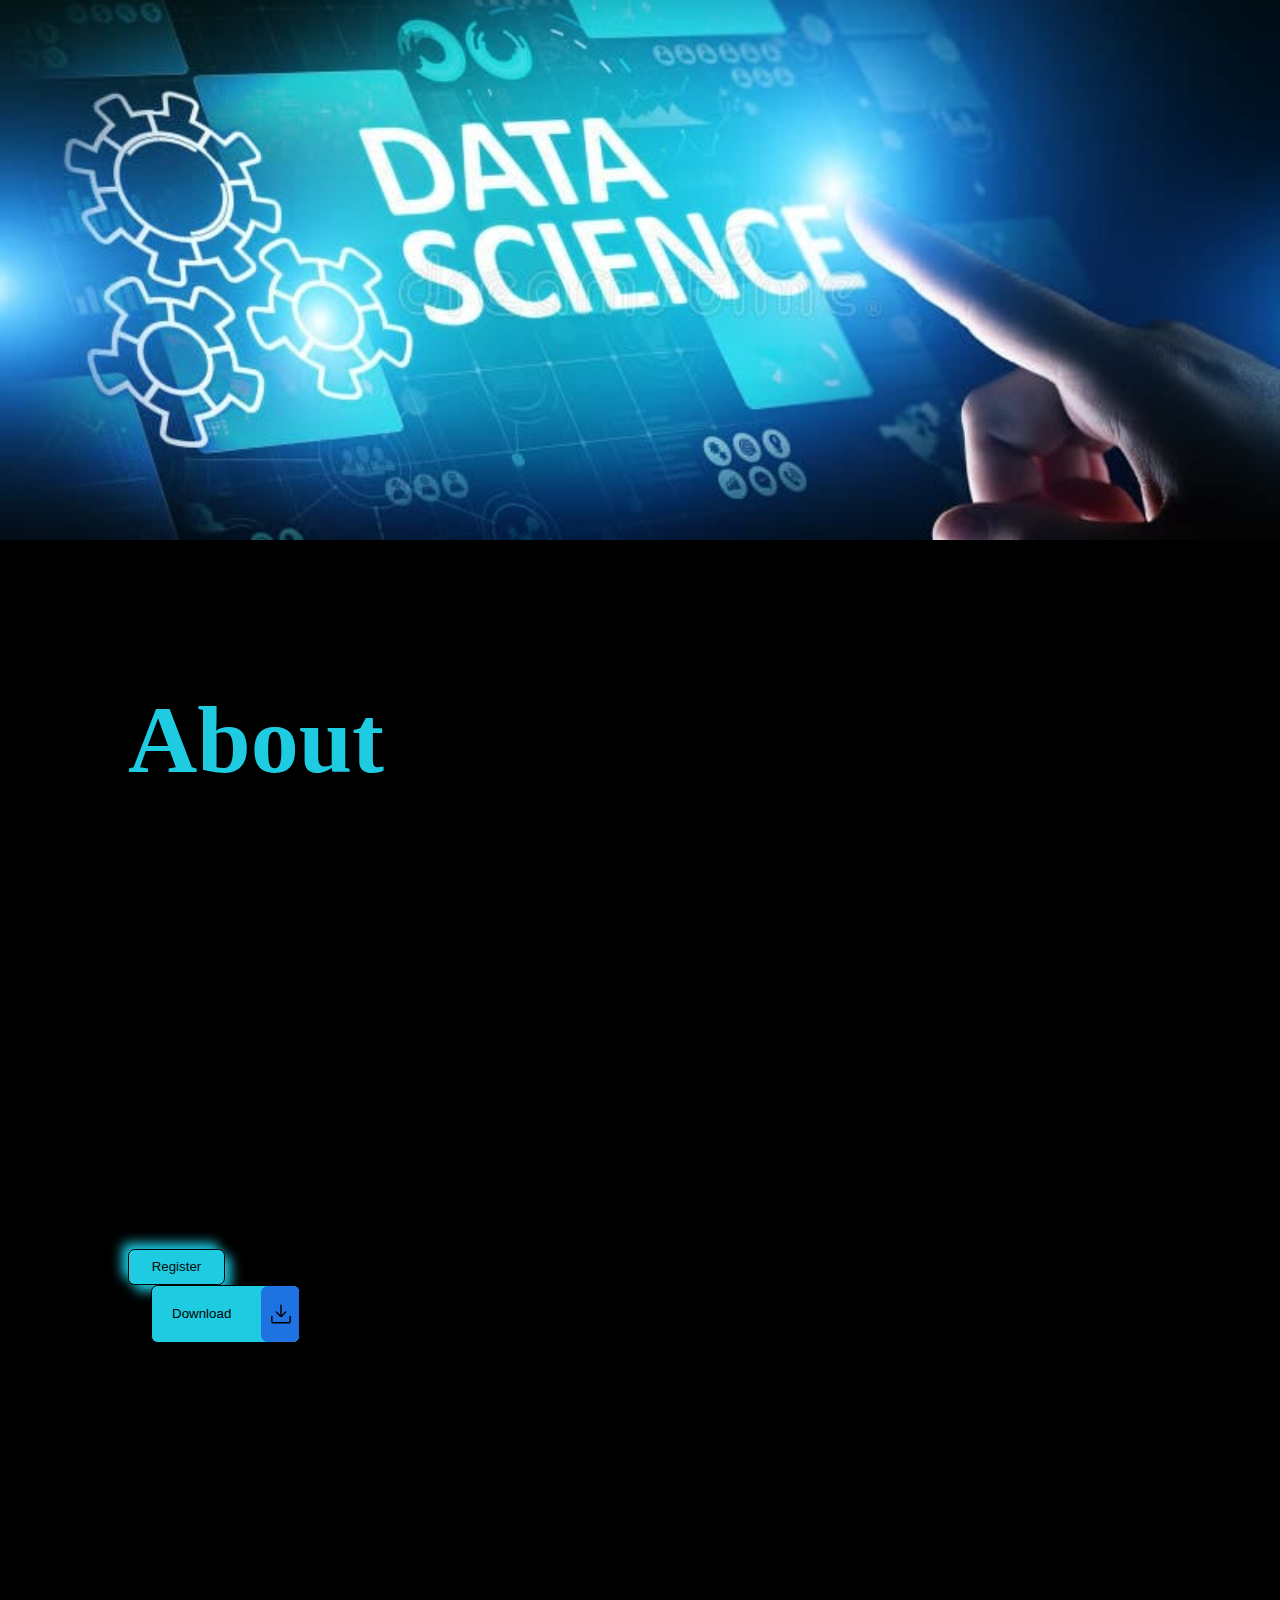
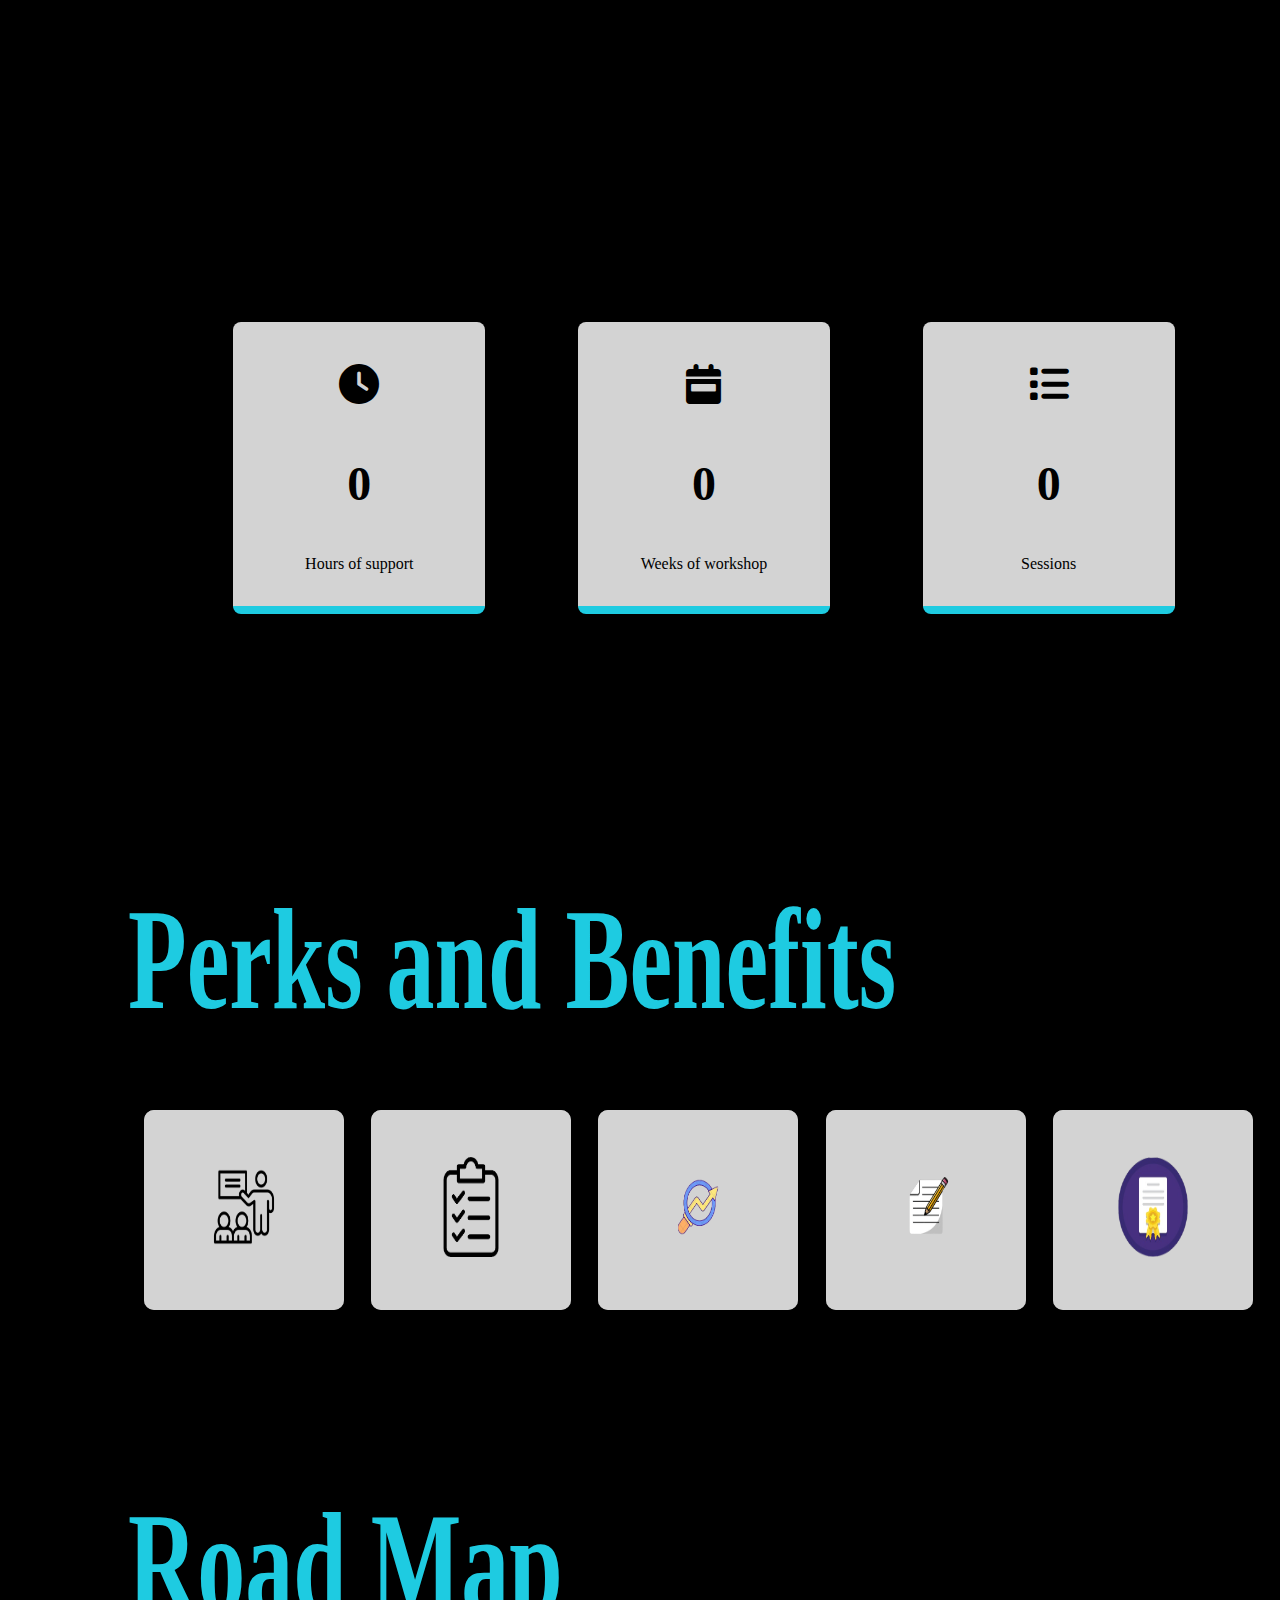
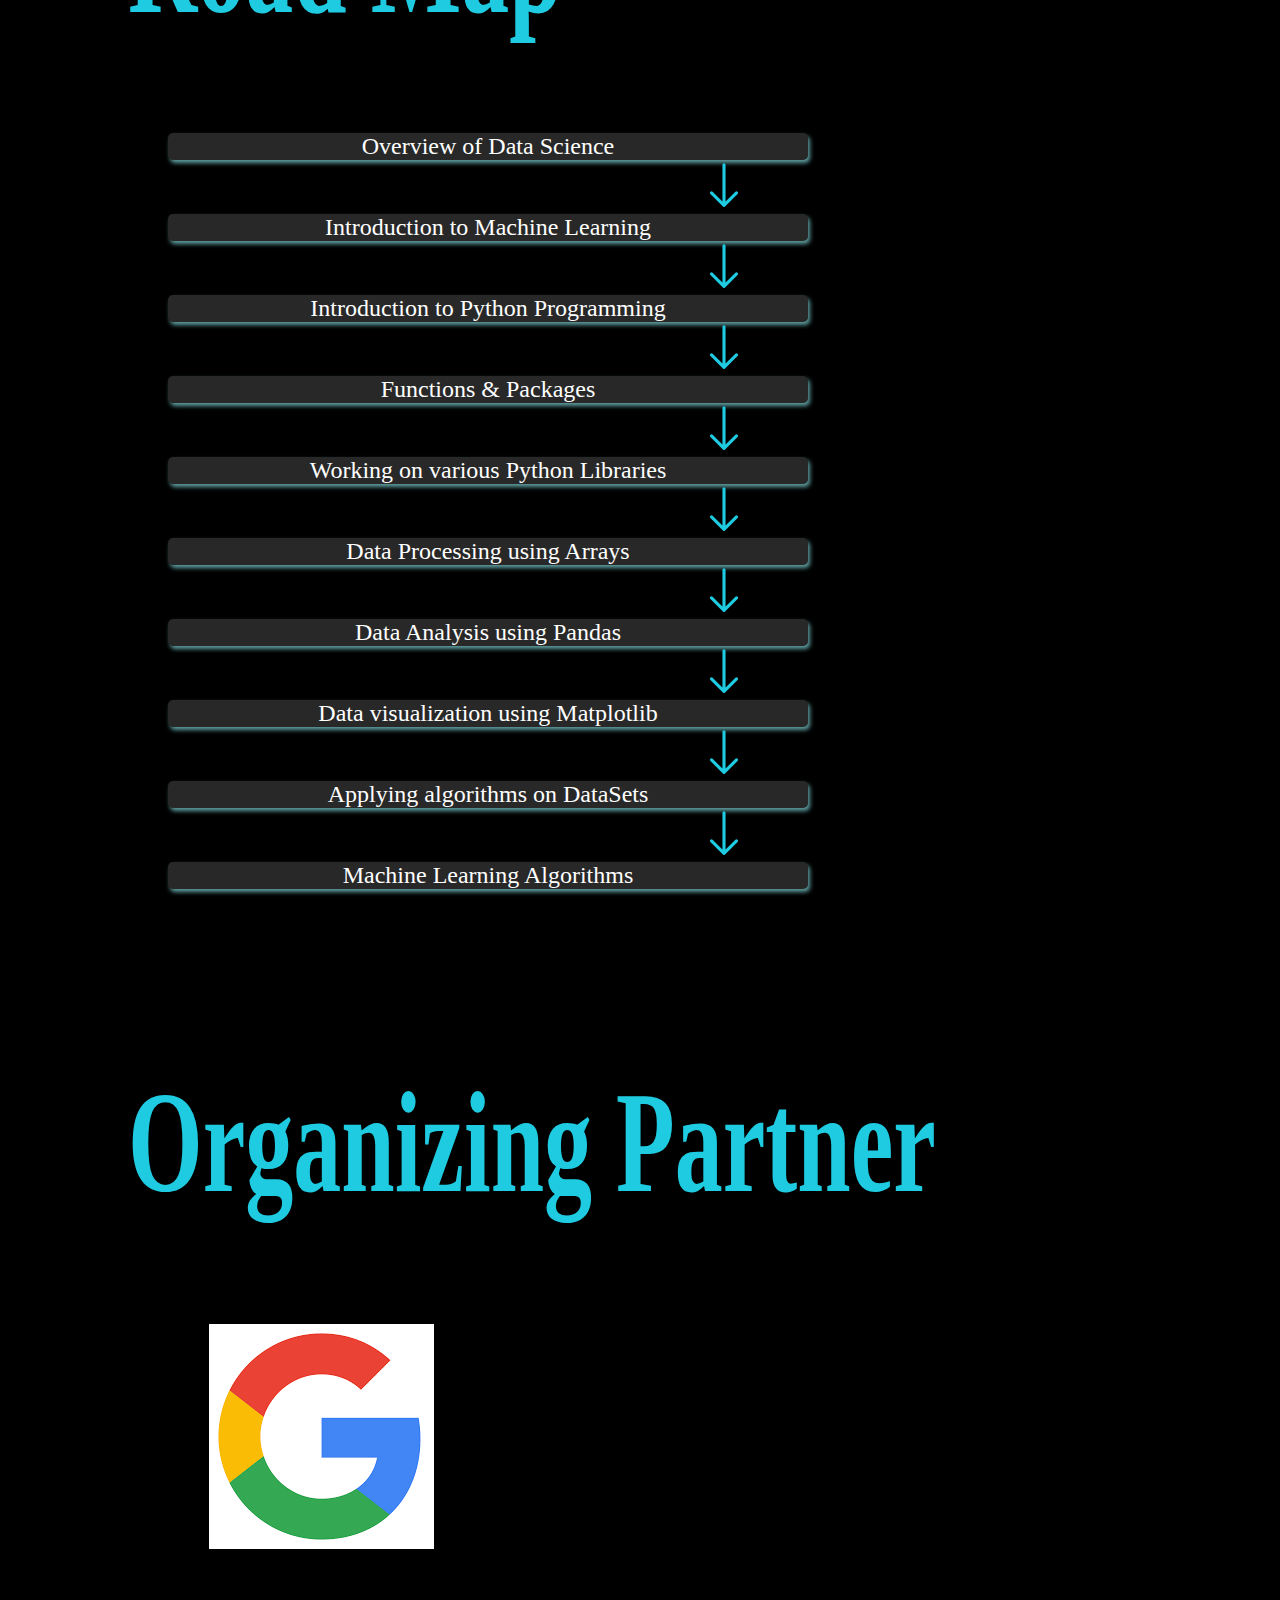
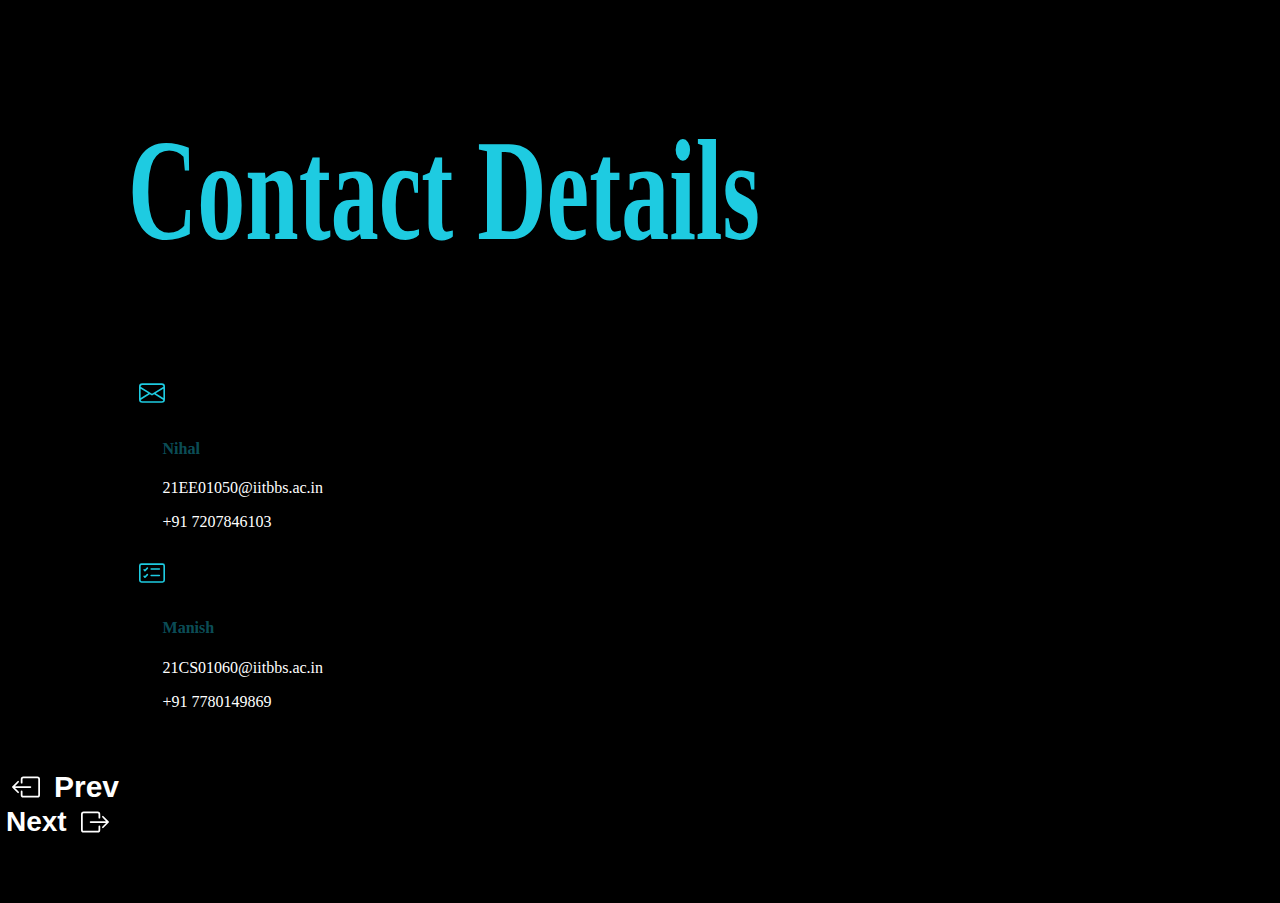
==== info.html @ 993316a5 "Add files via upload" ====
<!DOCTYPE html>
<html lang="en">
<head>
    <meta charset="UTF-8">
    <meta name="viewport" content="width=device-width, initial-scale=1.0">
    <title>Sanchar</title>
    <link rel="stylesheet" href="pr.css"/>
    <link href="https://cdn.jsdelivr.net/npm/bootstrap@5.3.2/dist/css/bootstrap.min.css" rel="stylesheet" integrity="sha384-T3c6CoIi6uLrA9TneNEoa7RxnatzjcDSCmG1MXxSR1GAsXEV/Dwwykc2MPK8M2HN" crossorigin="anonymous">
        <script src="https://cdn.jsdelivr.net/npm/bootstrap@5.3.2/dist/js/bootstrap.bundle.min.js" integrity="sha384-C6RzsynM9kWDrMNeT87bh95OGNyZPhcTNXj1NW7RuBCsyN/o0jlpcV8Qyq46cDfL" crossorigin="anonymous"></script>
        <link rel="stylesheet" href="https://unpkg.com/aos@next/dist/aos.css" />
        <link rel="stylesheet" href="https://cdnjs.cloudflare.com/ajax/libs/font-awesome/6.4.2/css/all.min.css">
    <link rel="stylesheet" href="https://fonts.googleapis.com/css2?family=Poppins:wght@400;600&display=swap">
</head>
<body>

<!--MAIN IMAGE-->
<section class="container1"></section>

<!--About Page-->
<section id="aboutpage">
    <div class="container2">
        <div class="contact-title" data-aos="fade-left" data-aos-delay="100" data-splitting="chars" style="color: rgb(30,203,225)";><h2>About</h2></div>
        <div id="about" class="p-4" data-aos="flip-right" data-aos-delay="100">
            <p>We believe that data science is the key to unlocking the immense potential hidden within vast amounts of information. Our goal is to provide you with the knowledge, tools, and resources you need to navigate the ever-evolving field of data science and stay at the forefront of this exciting industry.</p>
            <br><br>
            <p data-aos="fade-left" data-aos-delay="100">Time Duration: 6 Weeks Program</p>
            <p data-aos="fade-left" data-aos-delay="100">Timeline: Batch 2: 15 Jul / 1 Aug 2023</p>
        </div>
    </div>
</section>

<!--Download Section-->
<section id="btn" style="padding-top: 4%;">
    <div class="log col-md-12 d-flex align-items-center justify-content-center">
        <button class="reg"> Register</button>
        <button class="buttondwn down d-flex" type="button">
        <span class="button__text">Download</span>
        <span class="button__icon"><svg xmlns="http://www.w3.org/2000/svg" style="color: black;" viewBox="0 0 35 35" id="bdd05811-e15d-428c-bb53-8661459f9307" data-name="Layer 2" class="svg"><path d="M17.5,22.131a1.249,1.249,0,0,1-1.25-1.25V2.187a1.25,1.25,0,0,1,2.5,0V20.881A1.25,1.25,0,0,1,17.5,22.131Z"></path><path d="M17.5,22.693a3.189,3.189,0,0,1-2.262-.936L8.487,15.006a1.249,1.249,0,0,1,1.767-1.767l6.751,6.751a.7.7,0,0,0,.99,0l6.751-6.751a1.25,1.25,0,0,1,1.768,1.767l-6.752,6.751A3.191,3.191,0,0,1,17.5,22.693Z"></path><path d="M31.436,34.063H3.564A3.318,3.318,0,0,1,.25,30.749V22.011a1.25,1.25,0,0,1,2.5,0v8.738a.815.815,0,0,0,.814.814H31.436a.815.815,0,0,0,.814-.814V22.011a1.25,1.25,0,1,1,2.5,0v8.738A3.318,3.318,0,0,1,31.436,34.063Z"></path></svg></span>
        </button>
    </div>
</section>

<!--Learn Page-->
<section id="learnpage">
    <div class="container3">
        <div class="contact-title" data-aos="zoom-in-up " data-aos-offset="300" data-aos-delay="100" style="color: rgb(30,203,225)";><h2 style="padding-top: 7%;">What Will You Learn</h2></div>
        <section data-aos="zoom-in-up " data-aos="zoom-in-down" data-aos-offset="300" data-aos-delay="100"id="learn" class="p-4">
            <div id="box1" data-aos="fade-right" data-aos-delay="100"></div>
            <p>Data science is domain of study that deals with vast volumes of data using modern tools and techniques to find unseen patterns, derive meaningful information, and make business decisions. Data science uses complex machine learning algorithms to build predictive models.</p>
        </section>
        <div data-aos="fade-left" data-aos-delay="100" id="box2"></div>
    </div>
</section>

<!--Count Down Page-->
<section id="js">
    <div class="wrappera">
        <div class="containera">
            <i class="fa-solid fa-clock" style="color: black;"></i>
            <span class="num" data-val="32">0</span>
            <span class="text">Hours of support</span>
        </div>
        <div class="containera">
            <i class="fa-solid fa-calendar-week" style="color: black;"></i>
            <span class="num" data-val="6">0</span>
            <span class="text">Weeks of workshop</span>
        </div>
        <div class="containera">
            <i class="fa-solid fa-list" style="color: black;"></i>
            <span class="num" data-val="10">0</span>
            <span class="text">Sessions</span>
        </div>
    </div>
</section>


<!--Perks and Benefits Page-->
<section id="pb">
     <div class="contact-title"><h2>Perks and Benefits</h2></div>
     <div  class="masonry-grid col-md-12 ">
        <div class="book masonry-item">
            <p>Live Online Internship and Training</p>
            <div class="cover">
                <p><img src="training.png" width="70px" height="100px"></p>
            </div>
        </div>
        <div class="book masonry-item">
            <p>Wissenaire IIT Bhubaneswar Certification</p>
            <div class="cover">
                <p><img src="comp_cer.png"  width="70px" height="100px"/></p>
            </div>
        </div>
        <div class="book masonry-item">
            <p>Student Progress Tracking through <br>our LMS</p>
            <div class="cover">
                <p><img src="tracking.png"  width="70px" height="100px"/></p>
            </div>
        </div>
        <div class="book masonry-item">
            <p>Classroom <br> Notes</p>
            <div class="cover">
                <p><img src="notes.png"  width="70px" height="100px"/></p>
            </div>
        </div>
        <div class="book masonry-item">
            <p>Certificate of Internship with project mention</p>
            <div class="cover">
                <p><img src="wiss_cer.png"  width="70px" height="100px"/></p>
            </div>
        </div>
    
</section>

<!--RoadMap Page-->
<section id="syllabuspage">
        <div class="contact-title" style="color: rgb(30,203,225)";> <h2>Road Map</h2></div>
        <section id="syllabus">
             &nbsp;
        <ul class="col-md-12 row d-flex flex-column align-items-center justify-content-center">
                <li>Overview of Data Science</li>
                <svg xmlns="http://www.w3.org/2000/svg" width="50" height="50" fill="rgb(30,203,225)" class="bi bi-arrow-down" viewBox="0 0 16 16">
                    <path fill-rule="evenodd" d="M8 1a.5.5 0 0 1 .5.5v11.793l3.146-3.147a.5.5 0 0 1 .708.708l-4 4a.5.5 0 0 1-.708 0l-4-4a.5.5 0 0 1 .708-.708L7.5 13.293V1.5A.5.5 0 0 1 8 1z"/>
                  </svg>
                <li>Introduction to Machine Learning</li>
                <svg xmlns="http://www.w3.org/2000/svg" width="50" height="50" fill="rgb(30,203,225)" class="bi bi-arrow-down" viewBox="0 0 16 16">
                    <path fill-rule="evenodd" d="M8 1a.5.5 0 0 1 .5.5v11.793l3.146-3.147a.5.5 0 0 1 .708.708l-4 4a.5.5 0 0 1-.708 0l-4-4a.5.5 0 0 1 .708-.708L7.5 13.293V1.5A.5.5 0 0 1 8 1z"/>
                  </svg>
                <li>Introduction to Python Programming</li>
                <svg xmlns="http://www.w3.org/2000/svg" width="50" height="50" fill="rgb(30,203,225)" class="bi bi-arrow-down" viewBox="0 0 16 16">
                    <path fill-rule="evenodd" d="M8 1a.5.5 0 0 1 .5.5v11.793l3.146-3.147a.5.5 0 0 1 .708.708l-4 4a.5.5 0 0 1-.708 0l-4-4a.5.5 0 0 1 .708-.708L7.5 13.293V1.5A.5.5 0 0 1 8 1z"/>
                  </svg>
                <li>Functions & Packages</li>
                <svg xmlns="http://www.w3.org/2000/svg" width="50" height="50" fill="rgb(30,203,225)" class="bi bi-arrow-down" viewBox="0 0 16 16">
                    <path fill-rule="evenodd" d="M8 1a.5.5 0 0 1 .5.5v11.793l3.146-3.147a.5.5 0 0 1 .708.708l-4 4a.5.5 0 0 1-.708 0l-4-4a.5.5 0 0 1 .708-.708L7.5 13.293V1.5A.5.5 0 0 1 8 1z"/>
                  </svg>
                <li>Working on various Python Libraries</li>
                <svg xmlns="http://www.w3.org/2000/svg" width="50" height="50" fill="rgb(30,203,225)" class="bi bi-arrow-down" viewBox="0 0 16 16">
                    <path fill-rule="evenodd" d="M8 1a.5.5 0 0 1 .5.5v11.793l3.146-3.147a.5.5 0 0 1 .708.708l-4 4a.5.5 0 0 1-.708 0l-4-4a.5.5 0 0 1 .708-.708L7.5 13.293V1.5A.5.5 0 0 1 8 1z"/>
                  </svg>
                <li>Data Processing using Arrays</li>
                <svg xmlns="http://www.w3.org/2000/svg" width="50" height="50" fill="rgb(30,203,225)" class="bi bi-arrow-down" viewBox="0 0 16 16">
                    <path fill-rule="evenodd" d="M8 1a.5.5 0 0 1 .5.5v11.793l3.146-3.147a.5.5 0 0 1 .708.708l-4 4a.5.5 0 0 1-.708 0l-4-4a.5.5 0 0 1 .708-.708L7.5 13.293V1.5A.5.5 0 0 1 8 1z"/>
                  </svg>
                <li>Data Analysis using Pandas</li>
                <svg xmlns="http://www.w3.org/2000/svg" width="50" height="50" fill="rgb(30,203,225)" class="bi bi-arrow-down" viewBox="0 0 16 16">
                    <path fill-rule="evenodd" d="M8 1a.5.5 0 0 1 .5.5v11.793l3.146-3.147a.5.5 0 0 1 .708.708l-4 4a.5.5 0 0 1-.708 0l-4-4a.5.5 0 0 1 .708-.708L7.5 13.293V1.5A.5.5 0 0 1 8 1z"/>
                  </svg>
                <li>Data visualization using Matplotlib</li>
                <svg xmlns="http://www.w3.org/2000/svg" width="50" height="50" fill="rgb(30,203,225)" class="bi bi-arrow-down" viewBox="0 0 16 16">
                    <path fill-rule="evenodd" d="M8 1a.5.5 0 0 1 .5.5v11.793l3.146-3.147a.5.5 0 0 1 .708.708l-4 4a.5.5 0 0 1-.708 0l-4-4a.5.5 0 0 1 .708-.708L7.5 13.293V1.5A.5.5 0 0 1 8 1z"/>
                  </svg>
                <li>Applying algorithms on DataSets</li>
                <svg xmlns="http://www.w3.org/2000/svg" width="50" height="50" fill="rgb(30,203,225)" class="bi bi-arrow-down" viewBox="0 0 16 16">
                    <path fill-rule="evenodd" d="M8 1a.5.5 0 0 1 .5.5v11.793l3.146-3.147a.5.5 0 0 1 .708.708l-4 4a.5.5 0 0 1-.708 0l-4-4a.5.5 0 0 1 .708-.708L7.5 13.293V1.5A.5.5 0 0 1 8 1z"/>
                  </svg>
                <li>Machine Learning Algorithms</li>
        </ul>
    </section> 
</section>

<!--Organizing Partner-->
<section  id="op">
    <div class="contact-title"><h2>Organizing Partner</h2></div>
    <div class="img-fluid">
    <img class="col-lg-4" src="[data-uri]" alt="op"/>
    </div>
</section>


<!--Contact Page-->
<section  id="contact">
        <div class="contact-title"><h2>Contact Details</h2></div>
        <div class="row">
            <div class="col-lg-4 col-md-6">
                <div class="contact-item d-flex">
                    <div class="circle">
                        <div class="social-link1">
                    <svg xmlns="http://www.w3.org/2000/svg" width="26" height="26" fill="rgb(30,203,225)"  class="bi bi-envelope" viewBox="0 0 16 16">
                        <path d="M0 4a2 2 0 0 1 2-2h12a2 2 0 0 1 2 2v8a2 2 0 0 1-2 2H2a2 2 0 0 1-2-2V4Zm2-1a1 1 0 0 0-1 1v.217l7 4.2 7-4.2V4a1 1 0 0 0-1-1H2Zm13 2.383-4.708 2.825L15 11.105V5.383Zm-.034 6.876-5.64-3.471L8 9.583l-1.326-.795-5.64 3.47A1 1 0 0 0 2 13h12a1 1 0 0 0 .966-.741ZM1 11.105l4.708-2.897L1 5.383v5.722Z"/>
                      </svg>
                    </div>
                    <i class="bi bi-envelope"></i>
                   </div>
                    <div class="con">
                        <h4 class="title"><a href="#" onclick="title()">Nihal</a></h4>
                        <p class="desa">21EE01050@iitbbs.ac.in</p>
                        <p class="desb">+91 7207846103</p>
                    </div>
                </div>
            </div>
            <div class="col-lg-4 col-md-6">
                <div class="contact-item d-flex">
                    <div class="circle">
                        <div class="social-link2">

                    <svg xmlns="http://www.w3.org/2000/svg" width="26" height="26" fill="rgb(30,203,225)" class="bi bi-card-checklist" viewBox="0 0 16 16">
                        <path d="M14.5 3a.5.5 0 0 1 .5.5v9a.5.5 0 0 1-.5.5h-13a.5.5 0 0 1-.5-.5v-9a.5.5 0 0 1 .5-.5h13zm-13-1A1.5 1.5 0 0 0 0 3.5v9A1.5 1.5 0 0 0 1.5 14h13a1.5 1.5 0 0 0 1.5-1.5v-9A1.5 1.5 0 0 0 14.5 2h-13z"/>
                        <path d="M7 5.5a.5.5 0 0 1 .5-.5h5a.5.5 0 0 1 0 1h-5a.5.5 0 0 1-.5-.5zm-1.496-.854a.5.5 0 0 1 0 .708l-1.5 1.5a.5.5 0 0 1-.708 0l-.5-.5a.5.5 0 1 1 .708-.708l.146.147 1.146-1.147a.5.5 0 0 1 .708 0zM7 9.5a.5.5 0 0 1 .5-.5h5a.5.5 0 0 1 0 1h-5a.5.5 0 0 1-.5-.5zm-1.496-.854a.5.5 0 0 1 0 .708l-1.5 1.5a.5.5 0 0 1-.708 0l-.5-.5a.5.5 0 0 1 .708-.708l.146.147 1.146-1.147a.5.5 0 0 1 .708 0z"/>
                    </svg>
                </div>
                    <i class="bi bi-card-checklist" data-aos="fade-on"></i>
                </div>
                    <div class="con">
                        <h4 class="title"><a href="#" onclick="title()">Manish</a></h4>
                        <p class="desa">21CS01060@iitbbs.ac.in</p>
                        <p class="desb">+91 7780149869</p>
                    </div>
                </div>
            </div>
        </div>
</section>
   
<!--End Buttion Page-->
<section id="next">
 <div class= "d-flex align-items-center justify-content-center">
    <button class="button">
    <svg xmlns="http://www.w3.org/2000/svg" width="28" height="28" fill="currentColor" class="bi bi-box-arrow-left" viewBox="0 0 16 16">
        <path fill-rule="evenodd" d="M6 12.5a.5.5 0 0 0 .5.5h8a.5.5 0 0 0 .5-.5v-9a.5.5 0 0 0-.5-.5h-8a.5.5 0 0 0-.5.5v2a.5.5 0 0 1-1 0v-2A1.5 1.5 0 0 1 6.5 2h8A1.5 1.5 0 0 1 16 3.5v9a1.5 1.5 0 0 1-1.5 1.5h-8A1.5 1.5 0 0 1 5 12.5v-2a.5.5 0 0 1 1 0v2z"/>
        <path fill-rule="evenodd" d="M.146 8.354a.5.5 0 0 1 0-.708l3-3a.5.5 0 1 1 .708.708L1.707 7.5H10.5a.5.5 0 0 1 0 1H1.707l2.147 2.146a.5.5 0 0 1-.708.708l-3-3z"/>
    </svg>
        <p class="prev" style="color: white; font-size: 30px;">Prev</p>
    </button>
    <button class="button">
    <p class="next"  style="font-size: 28px;">Next</p>
    <svg xmlns="http://www.w3.org/2000/svg" width="28" height="28" fill="currentColor" class="bi bi-box-arrow-right" viewBox="0 0 16 16">
        <path fill-rule="evenodd" d="M10 12.5a.5.5 0 0 1-.5.5h-8a.5.5 0 0 1-.5-.5v-9a.5.5 0 0 1 .5-.5h8a.5.5 0 0 1 .5.5v2a.5.5 0 0 0 1 0v-2A1.5 1.5 0 0 0 9.5 2h-8A1.5 1.5 0 0 0 0 3.5v9A1.5 1.5 0 0 0 1.5 14h8a1.5 1.5 0 0 0 1.5-1.5v-2a.5.5 0 0 0-1 0v2z"/>
        <path fill-rule="evenodd" d="M15.854 8.354a.5.5 0 0 0 0-.708l-3-3a.5.5 0 0 0-.708.708L14.293 7.5H5.5a.5.5 0 0 0 0 1h8.793l-2.147 2.146a.5.5 0 0 0 .708.708l3-3z"/>
    </svg>
    </button>
 </div>
</section>


<!--Java Script-->
<script>
   function title() 
 {
    const ans="./index.html";
    window.location.href=ans;
  }
  </script>
  <script>
    var cnt1 = document.getElementsByClassName("container1")[0];
var syl= document.getElementById("syllabus");
document.getElementsByClassName("line")[0].style.height =`${syl.getBoundingClientRect().top - syl.getBoundingClientRect().bottom}px` 
var lrn = document.getElementById("learn");
var box = document.getElementById("box1");

  </script>

<script src="https://code.jquery.com/jquery-3.5.1.slim.min.js"></script>
<script src="https://cdn.jsdelivr.net/npm/@popperjs/core@2.5.3/dist/umd/popper.min.js"></script>
<script src="https://maxcdn.bootstrapcdn.com/bootstrap/4.5.2/js/bootstrap.min.js"></script>
<script src="https://unpkg.com/aos@next/dist/aos.js"></script>
<script>
AOS.init();
</script>
<script >
let valueDisplay = document.querySelectorAll(".num");
let interval = 1500;
let wrap = document.querySelector(".wrappera")
const observer = new IntersectionObserver(entries=>{
    const wrapper = entries[0]
    if(!wrapper.isIntersecting) return
    valueDisplay.forEach((valueDisplay) =>{
        let startValue = 0;
        let endValue = parseInt(valueDisplay.getAttribute("data-val"));
        let duration = Math.floor(interval / endValue);
        let counter = setInterval(function (){
            startValue += 1;
            valueDisplay.textContent = startValue;
            if (startValue == endValue){
                clearInterval(counter);
            }
        },duration)
        observer.unobserve(wrap)
    })
},{rootMargin: "-200px"})
observer.observe(wrap)
</script>
</body>
</html>
---- pr.css ----
html,body{
    margin:0;
    padding: 0;
    width: 100%;
    margin: 0%;
    overflow-x: hidden;
    box-sizing: border-box;
    scroll-behavior: smooth;
  }

/*css for all headings*/
.contact-title{
    font-size: 4rem;
    transform: translateX(20);
    transform: scaleY(1.5);
    color: rgb(30,203,225);
}


/*common things for all sections*/
#aboutpage,#learnpage,#js,#pb,#syllabuspage,#op,#contact{
    padding-top: 5%;
    padding-left: 10%;
    background-color: black;
    padding-bottom: 3%;
}
#contact,.container2,.container3{
    color: white;
}

/*main image*/
.container1{
    background-color: black;
    width: 100%;
    height: 60vh;
    background-image:url(datas.jpeg);
    background-position: center;
    background-size: cover;
    background-repeat: no-repeat;
    margin: 0%;
}



/*css for about page*/
.container2{
    overflow: hidden;
}
#about p::before{
    content: ">";
    position: relative;
    left: -15px;
}
#about,#learn{
    margin-top: 4%;
    /*padding: 3%;*/
    background-color: rgba(128, 128, 128, 0.301);
    border-radius: 10px;
    width: 80vw;
    font-size: 1.5rem;
    animation: glow 1s infinite alternate;
    @keyframes glow{
      0%{
        box-shadow: 0 0 10px rgb(30,203,225), 0 0 20px rgb(30,203,225), 0 0 30px rgb(30,203,225); 
      }
      100%{
        box-shadow: 0 0 20px rgb(30,203,225), 0 0 30px rgb(30,203,225), 0 0 40px rgb(30,203,225); 
      }
    }
}
@media only screen and (max-width:767px)
{
    #about,#learn,#syllabuspage li{
    font-size: 1rem;
    }
}
#about h2,#learn h2{
    margin-bottom: 5%;
    animation: weight 2s 1;
	animation-delay: calc(var(--char-index) * 150ms);
}



/*css for download section*/
#btn{
    background-color: black;
    padding-left: 10%;
    font-size: 1.2em;
}
#btn .reg {
    color: #090909;
    padding: 0.7em 1.7em;
    border-radius: 0.5em;
    background: rgb(30,203,225);
    border: 1px solid black;
    transition: all .3s;
    box-shadow: 6px 6px 12px rgb(30,203,225),
                -6px -6px 12px rgb(30,203,225);  
    position: relative;       
   
}
#btn .reg:active {
    color: rgb(30,203,225);
    box-shadow: inset 4px 4px 12px rgb(30,203,225),
                inset -4px -4px 12px rgb(30,203,225);
}
#btn .down {
    position: relative;
    width: 149px;
    height: 58px;
    cursor: pointer;
    display: flex;
    align-items: center;
    border: 1px solid black;
    background-color: rgb(30,203,225);
    overflow-x: hidden;
    margin-left: 2%;
    padding: 0;
    border-radius: 0.5em;
}
#btn .down, .button__icon, .button__text {
    transition: all 0.3s;
}
#btn .down .button__text {
    transform: translateX(20px);
    color: #000;
}
#btn .down .button__icon {
    position: absolute;
    transform: translateX(109px);
    height: 100%;
    width: 39px;
    background-color: rgb(30, 114, 225);
    display: flex;
    align-items: center;
    justify-content: center;
    border-radius: 0.5em;
  }
#btn .down .svg {
    width: 20px;
  }
#btn .down:hover {
    background: rgb(30,203,225);
  }
#btn .down:hover .button__text {
    color: transparent;
  }
#btn .down:hover .button__icon {
    width: 148px;
    transform: translateX(0);
  }
#btn .down:active .button__icon {
    background-color: rgb(30,203,225);
  }
#btn .down:active {
    border: 1px solid rgb(30,203,225);
  }






/*css for learn page*/
#learnpage #box1, #learnpage #box2{
    content: "";
    display: block;
    width: 100px;
    height: 100px;
    background-color: rgba(0,0,0,0);
    border: 3px solid rgb(30,203,225);
}
#learn{
    position: relative;
}
#learnpage #box1 {
    border-bottom: none;
    border-left: none;
    position:absolute;
    top:-50px;
    right:-50px;
}
#learnpage #box2{
    border-top: none;
    border-right: none;
    position:relative;
    top:-50px;
    left: -50px;
}
@media only screen and (max-width:767px)
{
    #learnpage #box1{
        top:-10px;
        right:-10px
    }
    #learnpage #box2{
       top:-90px;
       left:-10px;
    }
}
.show{
    transform: translateX(0);
}



/**/
#js{
    padding-top: 5%;
    background-color: black;
    padding-bottom: 0%;
    @media (max-width:767px) {
        padding-top: 20%;
  }
}
#js .wrappera{
    position: relative;
     width: 80vw; 
    transform: translate(-50%, -50%);
    top: 50%;
    left: 50%;
    display: flex;
    justify-content: space-around;
    gap: 10px;
  }
#js .containera{
    width:28vmin;
    height: 28vmin;
    display: flex;
    flex-direction: column;
    justify-content: space-around;
    padding: 1em 0;
    position: relative;
    font-size: 16px;
    border-radius: 0.5em;
    background-color: lightgray;
    border-bottom: 8px solid rgb(30,203,225);
    @media (max-width:767px) {
      font-size:8px;
      padding: 0.5em 0;
}
}
#js i{
    color: #18f98f;
    font-size: 2.5rem;
    text-align: center;
}
#js span.num{
    color: black;
    display: grid;
    place-items: center;
    font-weight: 600;
    font-size: 3em;
}
#js span.text{
    color: black;
    font-size: 1em;
    text-align: center;
    pad: 0.7em 0;
    font-weight: 400;
    line-height: 0;
}
@media screen and (max-width:1024px){
    .wrappera{
        width: 85vw;
    }
    .containera{
        height: 26vmin;
        width: 26vmin;
        font-size: 12px;
    }
  
  }
@media screen and (max-width: 768px) {
    .wrappera{
        width: 90vw;
        flex-wrap: wrap;
        gap: 30px;
    }
    .containera{
        width: calc(50% - 40px);
        height: 30vmin;
        font-size: 14px;
    }
}
@media screen and (max-width: 480px){
    .wrappera{
        gap: 15px;
    }
    .containera{
        width: 100%;
        height: 25vmin;
        font-size: 8px;
    }
}

  

/*css for perks and benefits page*/
#pb .masonry-grid {
    display: grid;
    grid-template-columns: repeat(auto-fill, minmax(200px, 1fr));
    gap: 16px;
    padding: 16px;
    margin-left: 0;
    margin-top: 4%;
    justify-content: center;
}
@media only screen and (max-width:767px)
{
    #pb .masonry-grid {
      display:flex;
      flex-direction: column;
      align-items: center;
      justify-content: center;
    }
}
#pb .masonry-item{
     margin-right: 2%;
}
#pb .book {
    position: relative;
    border-radius: 10px;
    width: 200px;
    height: 200px;
    background-color: whitesmoke;
    -webkit-box-shadow: 1px 1px 12px #000;
    box-shadow: 1px 1px 12px #000;
    -webkit-transform: preserve-3d;
    -ms-transform: preserve-3d;
    transform: preserve-3d;
    -webkit-perspective: 2000px;
    perspective: 2000px;
    display: -webkit-box;
    display: -ms-flexbox;
    display: flex;
    -webkit-box-align: center;
    -ms-flex-align: center;
    align-items: center;
    -webkit-box-pack: center;
    -ms-flex-pack: center;
    justify-content: center;
    color: #000;
}
#pb .cover {
    top: 0;
    position: absolute;
    background-color: lightgray;
    width: 100%;
    height: 100%;
    border-radius: 10px;
    cursor: pointer;
    -webkit-transition: all 0.5s;
    transition: all 0.5s;
    -webkit-transform-origin: 0;
    -ms-transform-origin: 0;
    transform-origin: 0;
    -webkit-box-shadow: 1px 1px 12px #000;
    box-shadow: 1px 1px 12px #000;
    display: -webkit-box;
    display: -ms-flexbox;
    display: flex;
    -webkit-box-align: center;
    -ms-flex-align: center;
    align-items: center;
    -webkit-box-pack: center;
    -ms-flex-pack: center;
    justify-content: center;
  }
.book:hover .cover {
    -webkit-transition: all 0.5s;
    transition: all 0.5s;
    -webkit-transform: rotatey(-100deg);
    -ms-transform: rotatey(-100deg);
    transform: rotatey(-100deg);
}
#pb .book  p{
    font-size: 1.5rem;
    font-weight: bolder;
    text-align: center !important; 
}



/*CSS FOR ROADMAP PAGE*/
#syllabus ul{
    @media only screen and (max-width:767px) {
        padding-left:3%;
    }
}
#syllabus ul {
    color: white;
    text-align: center;
    list-style:none;
   /* display: flex;
    flex-direction: column;
    align-items: center;
    justify-content: center;*/
   
}
@media (max-width: 767.98px) {
    #syllabus ul svg {
        display: flex;
        flex-direction: column;
        align-items: center; 
        justify-content: center;
    }
}
#syllabus ul li{
    font-size: 1.5rem;
    width: 50vw;
    background-color: rgba(128, 128, 128, 0.308);
    padding: 40px auto;
    border-radius: 5px;
    box-shadow: 2px 3px 4px cadetblue;
    @media only screen and (max-width: 767px) {
        width: 70vw;
}
}



/*css for Organizing Partner*/
#op .img-fluid{
    /*or gap between heading and contents*/
   padding-top: 4%;
   padding-left: 7%;
}
#op .img-fluid :hover{
    filter: drop-shadow(25px 25px 20px rgb(30,203,225));
}



/*css for contact section*/
#contact .row{
   padding-top: 4%; /*for gap between heading and contents*/
}
#contact .title a{
    font-size: 100;
      text-decoration: none;
      color:rgba(30,203,225,0.4);
}
#contact .title a:hover{
    color: #1ECBE1;
}
#contact .contact-item {
    align-items: center;
    margin-bottom: 20px;
}
#contact .circle{
        width: 45px;
        height: 45px;
        border-radius: 50%;
        border: 1px solid black;
        display: flex;
        justify-content: center;
        align-items: center;
}
#contact .con{
           padding-left: 3%;
}
.circle svg {
    transition: opacity 0.25s;
    cursor: pointer;
}
.circle svg {
    transform: scale(1);
}
.circle .social-link1,.circle .social-link2{
    transition: 0.25s;
}
.circle:hover {
    background-color: rgb(30,203,225);
    animation: bounce_613 0.4s linear;
}
.circle :hover {
    background-color: rgb(30,203,225);
    animation: bounce_613 0.4s linear;
    fill: white;
}



/*css for end buttons section*/
#next{
    background-color: black;
    padding-bottom: 5%;
}
.button  {
    margin: 0;
    border: none;
    background: none;
}
.button {
    --primary-color:white;
    --hovered-color: rgb(30,203,225);
    position: relative;
    display: flex;
    font-weight: 600;
    font-size: 1.5rem;
    gap: 0.5rem;
    align-items: center;
    justify-content: center;
    color:white;
}
.button p {
    margin: 0;
    position: relative;
    font-size: 1.5rem;
    color: var(--primary-color)
  }
.button::after {
    position: relative;
    content: "";
    width: 0;
    left: 0;
    bottom: -7px;
    background: var(--hovered-color);
    height: 2px;
    transition: 0.3s ease-out;
}
.button  ::before {
    position: absolute;
    width: 0%;
    inset: 0;
    color: var(--hovered-color);
    overflow: hidden;
    transition: 0.3s ease-out;
}
.button .prev::before {
    content: "Prev" !important;
}
.button  .next::before{
    content: "Next";
}
.button p:hover::after {
    width: 100%;
}
.button:hover p::before {
    width: 100%;
}
.button:hover svg {
    transform: translateX(4px);
    color: var(--hovered-color)
}
.button  svg {
    color: var(--primary-color);
    transition: 0.2s;
    position: relative;
    width: 40px;
    transition-delay: 0.2s;
}
.button .prev svg {
    color: var(--primary-color);
    transition: 0.2s;
    position: relative;
    width: 15px;
    transition-delay: 0.2s;
}
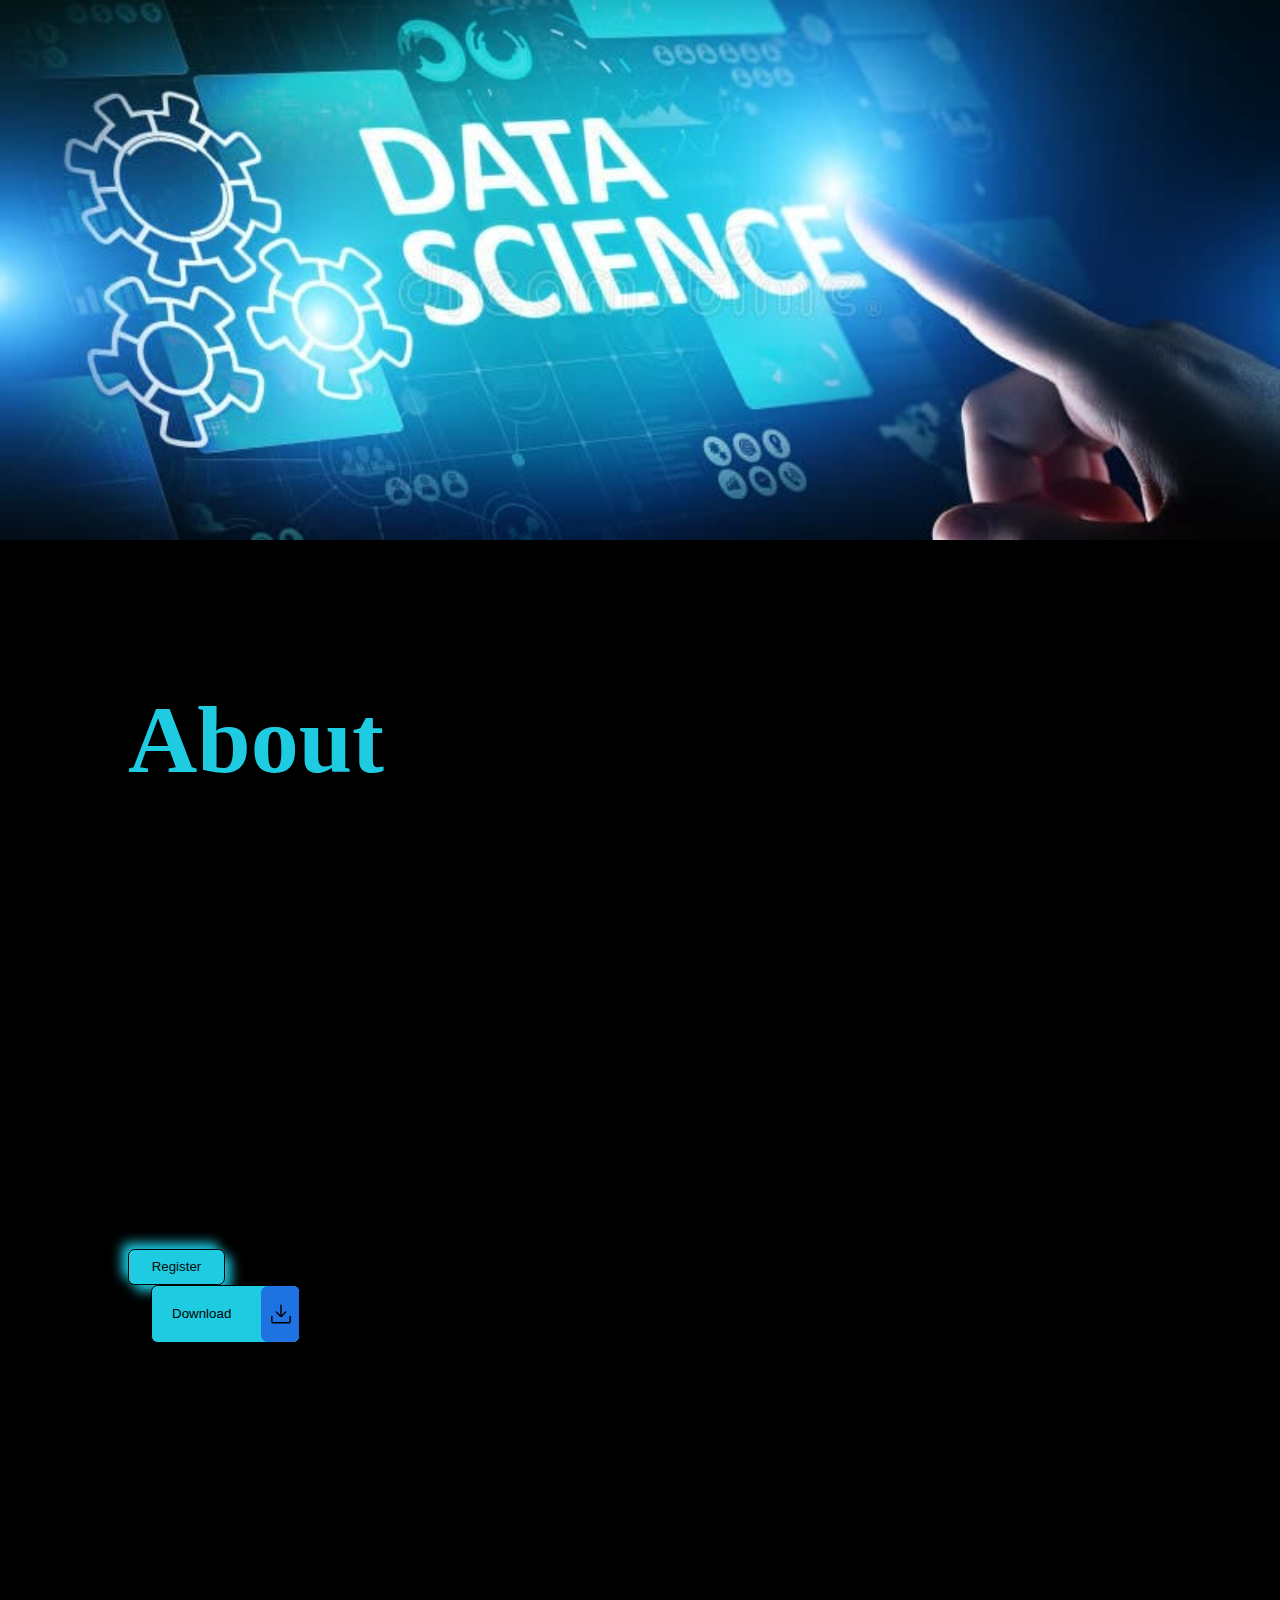
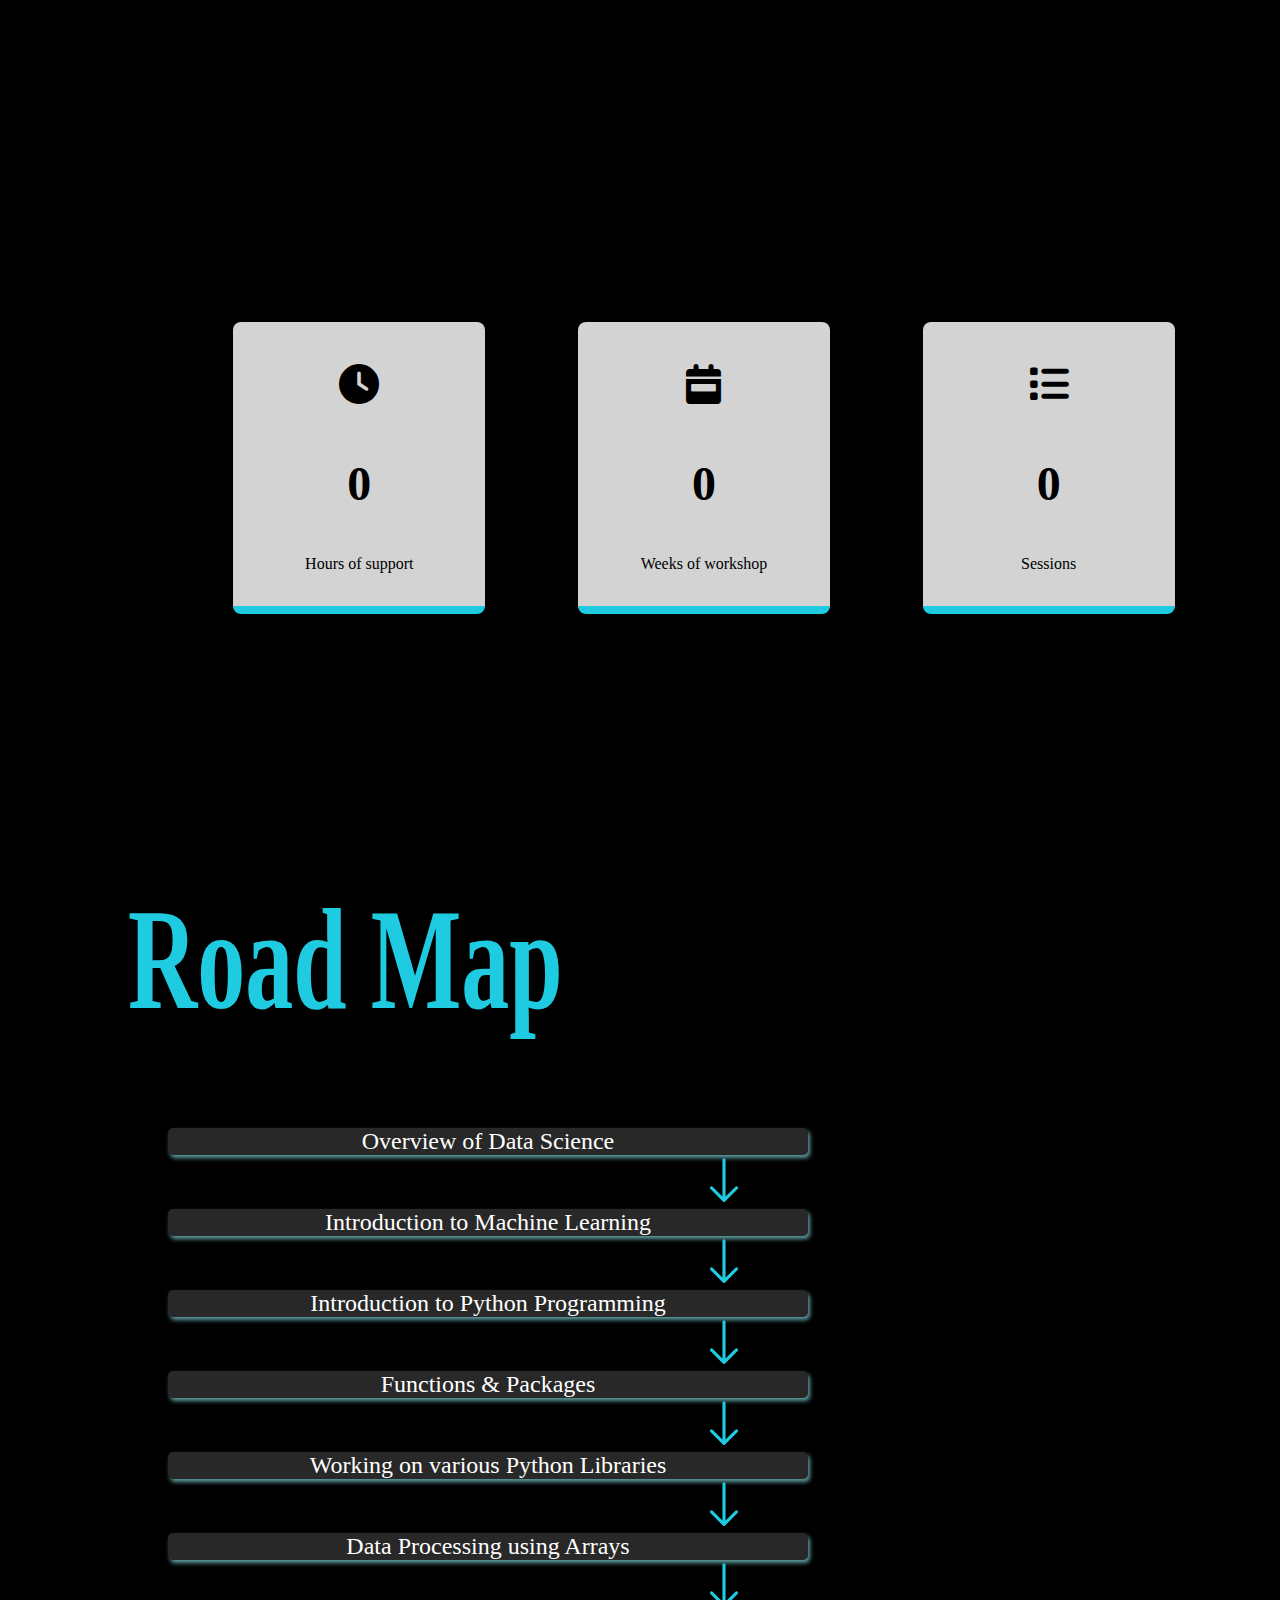
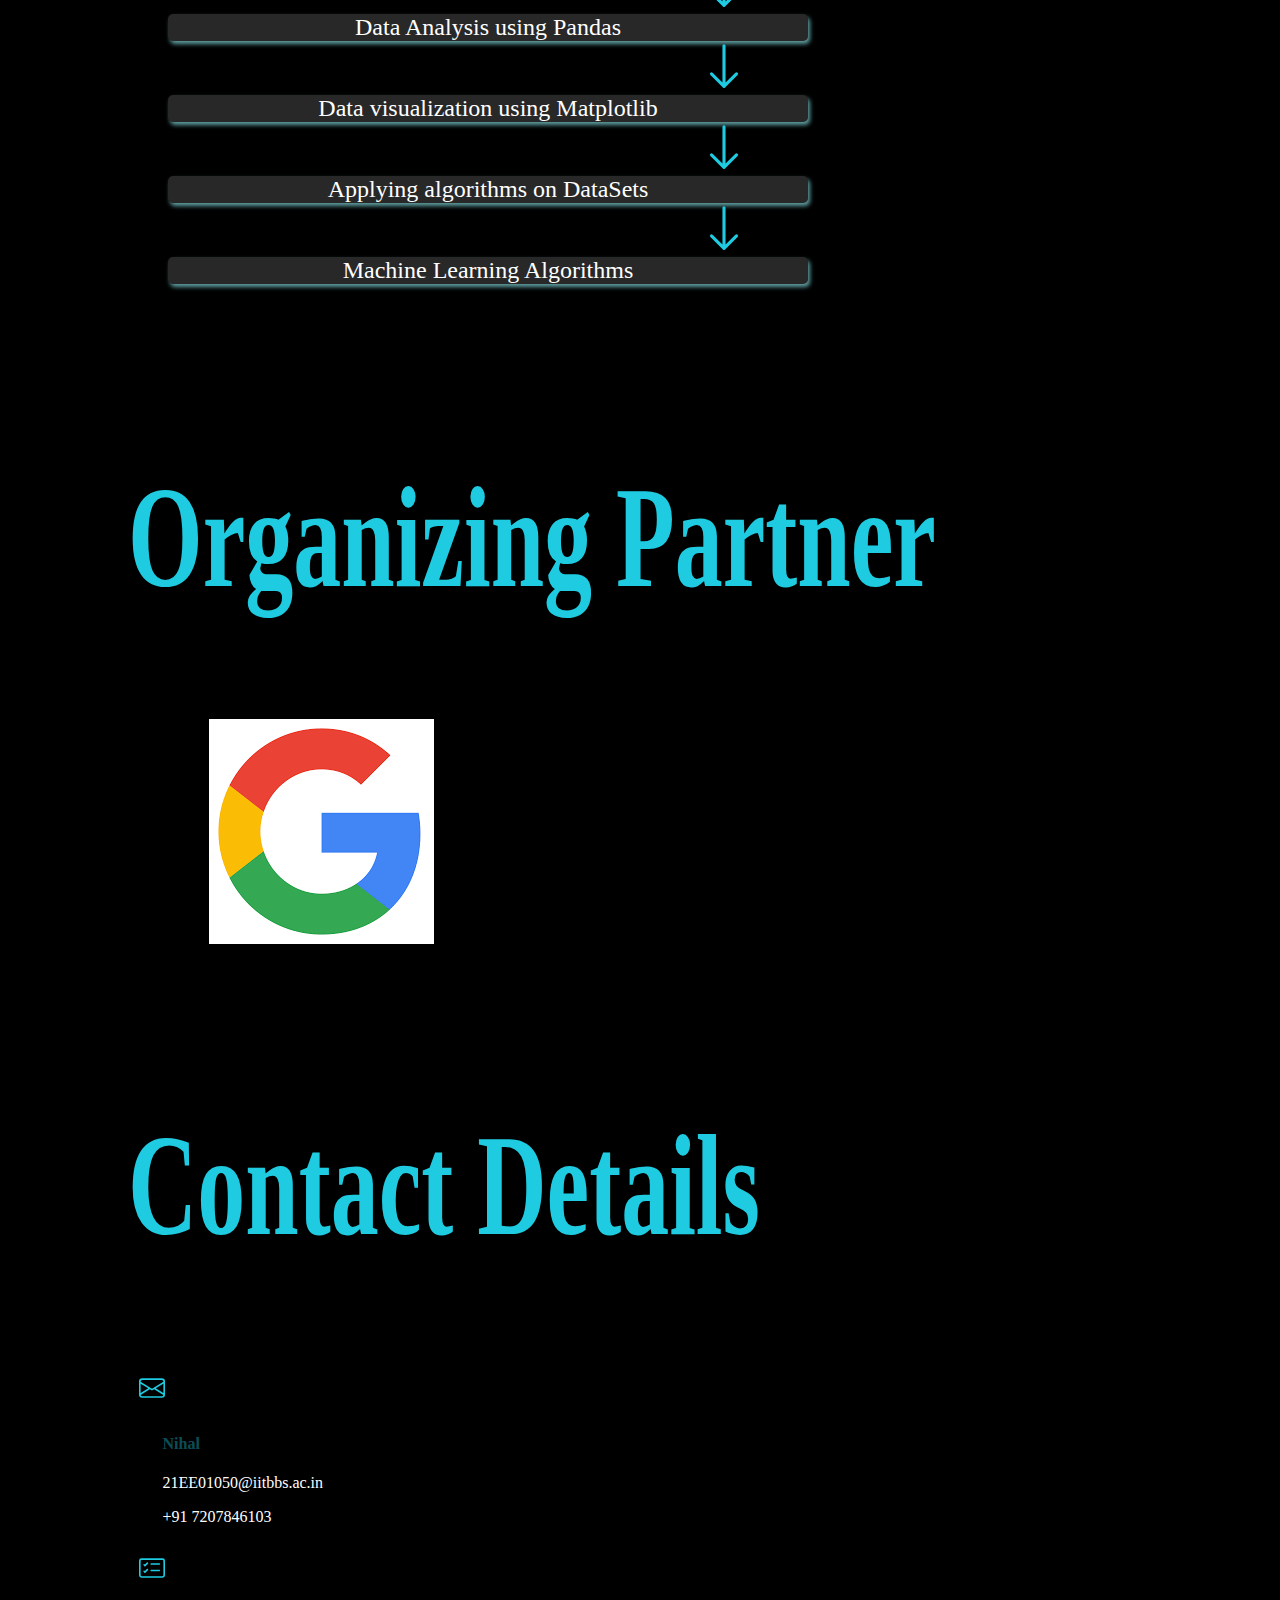
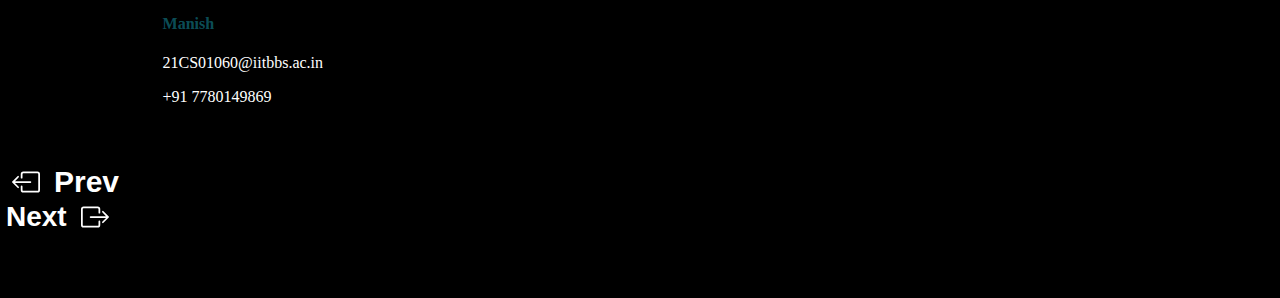
==== commit 3b9d4db2: "Add files via upload" ====
--- a/info.html
+++ b/info.html
@@ -73,8 +73,8 @@
     </div>
 </section>
 
-
-<!--Perks and Benefits Page-->
+<!--
+Perks and Benefits Page
 <section id="pb">
      <div class="contact-title"><h2>Perks and Benefits</h2></div>
      <div  class="masonry-grid col-md-12 ">
@@ -110,6 +110,7 @@
         </div>
     
 </section>
+-->
 
 <!--RoadMap Page-->
 <section id="syllabuspage">
@@ -235,7 +236,7 @@
 <script>
    function title() 
  {
-    const ans="./index.html";
+    const ans="./info.html";
     window.location.href=ans;
   }
   </script>
